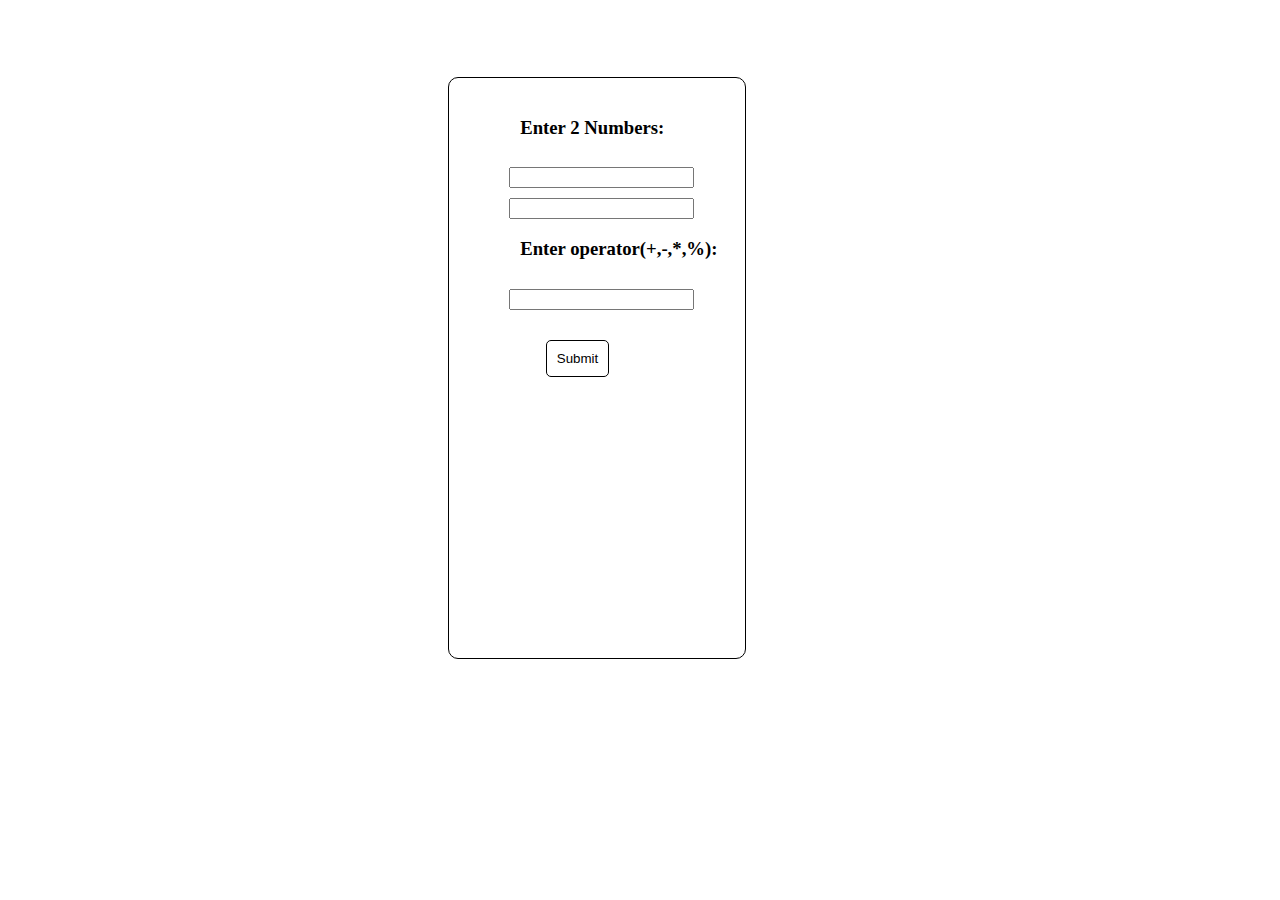
==== index.html @ f66aa814 "Made basic calculator using if else" ====
<!DOCTYPE html>
<html lang="en">
<head>
    <meta charset="UTF-8">
    <meta name="viewport" content="width=device-width, initial-scale=1.0">
    <title>Document</title>
    <style>
        body{
            width: 30%;
            margin-left: auto;
            margin-right: auto;
        }
        .container{
            margin-top: 20%;
            height: 60vh;
            width: 20vw;
            border: 1px solid #000000;
            padding: 20px;
            border-radius: 10px;
        }
        button
        {
            margin-top: 30px;
            margin-left: 30%;
            background-color: transparent;
            color: #000000;
            border: 1px solid #000000;
            border-radius: 5px;
            padding: 10px;
        }
        body .container input{
            margin-top: 10px;
            margin-left: 40px;
        }
        h3{
            margin-left: 20%;
        }
    </style>
</head>
<body>
    <div class="container">
        <h3>Enter 2 Numbers:</h3>
        <input type="number" id="num1">
        <br>
        <input type="number" id="num2">
        <h3>Enter operator(+,-,*,%):</h3>
        <input type="text" id="operator">
        <button onclick="fun()">Submit</button>
        <h3 id="display"></h3>
    </div> 
    <script>
        function fun()
        {
            var num1=parseInt(document.getElementById("num1").value);
            var num2=parseInt(document.getElementById("num2").value);
            var op=document.getElementById("operator").value;
            var display=document.getElementById("display");
            if(op==='+')    
                display.innerText=num1+num2;
            else if(op==='-')
                display.innerText=num1-num2;
            else if(op==='*')
                display.innerText=num1*num2;
            else if(op==='/')
                display.innerText=num1/num2;
            else if(op==='%')
                display.innerText=num1%num2;
        }
    </script>    
</body>
</html>
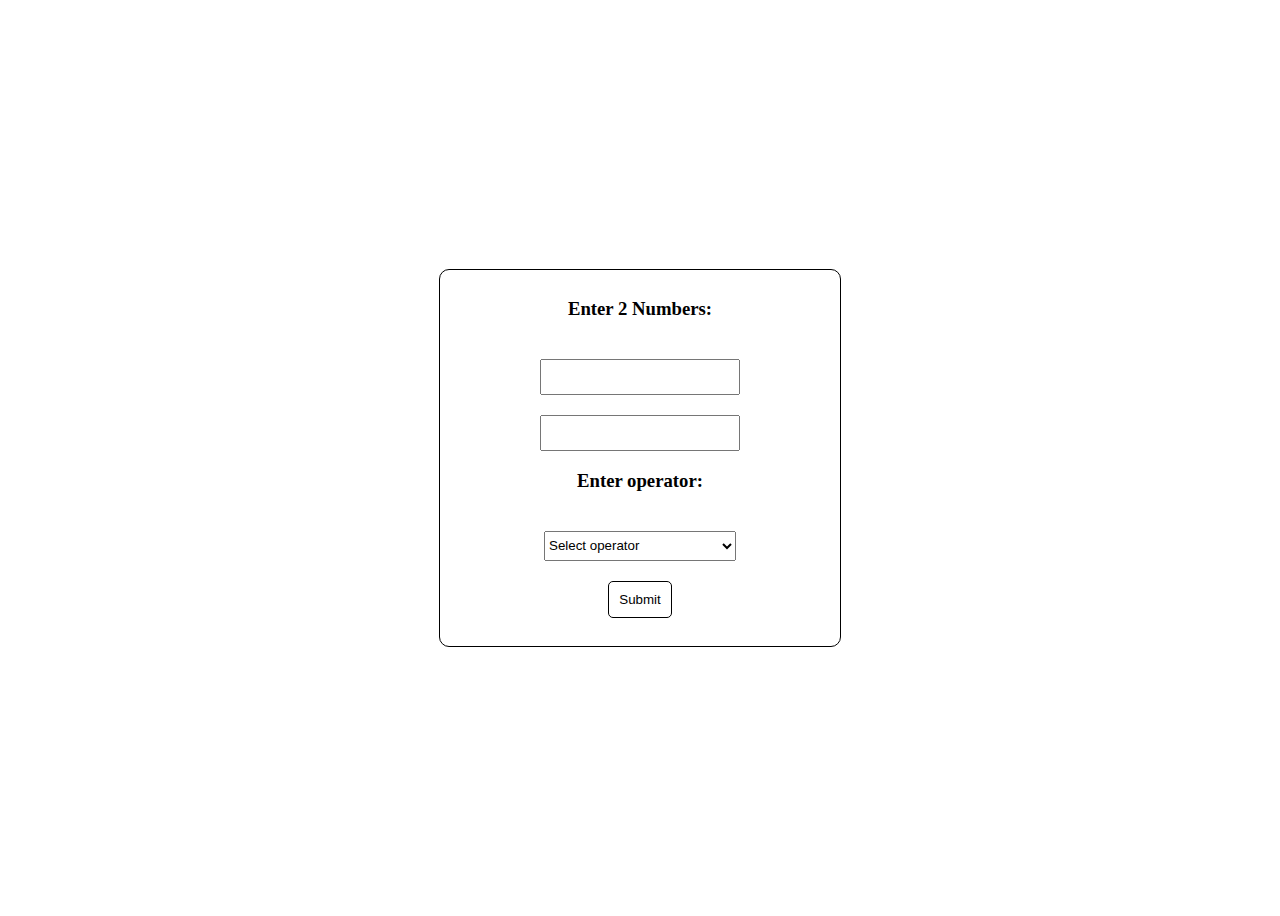
==== commit d6bb9b47: "Add files via upload" ====
--- a/index.html
+++ b/index.html
@@ -1,71 +1,101 @@
-<!DOCTYPE html>
-<html lang="en">
-<head>
-    <meta charset="UTF-8">
-    <meta name="viewport" content="width=device-width, initial-scale=1.0">
-    <title>Document</title>
-    <style>
-        body{
-            width: 30%;
-            margin-left: auto;
-            margin-right: auto;
-        }
-        .container{
-            margin-top: 20%;
-            height: 60vh;
-            width: 20vw;
-            border: 1px solid #000000;
-            padding: 20px;
-            border-radius: 10px;
-        }
-        button
-        {
-            margin-top: 30px;
-            margin-left: 30%;
-            background-color: transparent;
-            color: #000000;
-            border: 1px solid #000000;
-            border-radius: 5px;
-            padding: 10px;
-        }
-        body .container input{
-            margin-top: 10px;
-            margin-left: 40px;
-        }
-        h3{
-            margin-left: 20%;
-        }
-    </style>
-</head>
-<body>
-    <div class="container">
-        <h3>Enter 2 Numbers:</h3>
-        <input type="number" id="num1">
-        <br>
-        <input type="number" id="num2">
-        <h3>Enter operator(+,-,*,%):</h3>
-        <input type="text" id="operator">
-        <button onclick="fun()">Submit</button>
-        <h3 id="display"></h3>
-    </div> 
-    <script>
-        function fun()
-        {
-            var num1=parseInt(document.getElementById("num1").value);
-            var num2=parseInt(document.getElementById("num2").value);
-            var op=document.getElementById("operator").value;
-            var display=document.getElementById("display");
-            if(op==='+')    
-                display.innerText=num1+num2;
-            else if(op==='-')
-                display.innerText=num1-num2;
-            else if(op==='*')
-                display.innerText=num1*num2;
-            else if(op==='/')
-                display.innerText=num1/num2;
-            else if(op==='%')
-                display.innerText=num1%num2;
-        }
-    </script>    
-</body>
+<!DOCTYPE html>
+<html lang="en">
+<head>
+    <meta charset="UTF-8">
+    <meta name="viewport" content="width=device-width, initial-scale=1.0">
+    <title>Document</title>
+    <style>
+        body{
+            display: flex;
+            align-items: center;
+            justify-content: center;
+            height: 100vh;
+        }
+        .container{
+            max-width: 400px;
+            width: 30%;
+            border: 1px solid #000000;
+            padding: 10px;
+            border-radius: 10px;
+            text-align: center;
+        }
+        button
+        {
+            margin-top: 20px;
+            background-color: transparent;
+            color: #000000;
+            border: 1px solid #000000;
+            border-radius: 5px;
+            padding: 10px;
+        }
+        body .container input,#operator
+        {
+            margin-top: 20px;
+            height: 30px;
+            width: 15vw;
+        }
+        @media (max-width: 600px) {
+        input, select, button {
+            font-size: 14px;
+            padding: 8px;
+        }
+        h3 {
+            font-size: 18px;
+        }
+        #display {
+            font-size: 16px;
+        }
+    }
+    </style>
+</head>
+<body>
+    <div class="container">
+        <h3>Enter 2 Numbers:</h3>
+        <input type="number" id="num1">
+        <br>
+        <input type="number" id="num2">
+        <h3>Enter operator:</h3>
+        <select id="operator">
+            <option value="">Select operator</option>
+            <option value="+">+</option>
+            <option value="-">-</option>
+            <option value="*">*</option>
+            <option value="/">/</option>
+            <option value="%">%</option>
+        </select>
+        <br>
+        <button onclick="fun()">Submit</button>
+        <h3 id="display"></h3>
+    </div> 
+    <script>
+        function fun()
+        {
+            var num1=parseInt(document.getElementById("num1").value);
+            var num2=parseInt(document.getElementById("num2").value);
+            var op=document.getElementById("operator").value;
+            var display=document.getElementById("display");
+            if(isNaN(num1)||isNaN(num2))
+            {
+                display.innerText="Enter valid number";
+                return;
+            }
+            if(op==='/' && num2===0)
+            {
+                display.innerText="division by 0";
+                return;
+            }
+            let result;
+            switch(op){
+                case '+': result=num1+num2; break;
+                case '-': result=num1-num2; break;
+                case '*': result=num1*num2; break;
+                case '/': result=num1/num2; break;
+                case '%': result=num1%num2; break;
+                default: display.innerText="Invalid operator!!!";   return;
+            }
+            display.innerText=`Result : ${result}`;
+            return;
+        }
+    </script>    
+</body>
 </html>